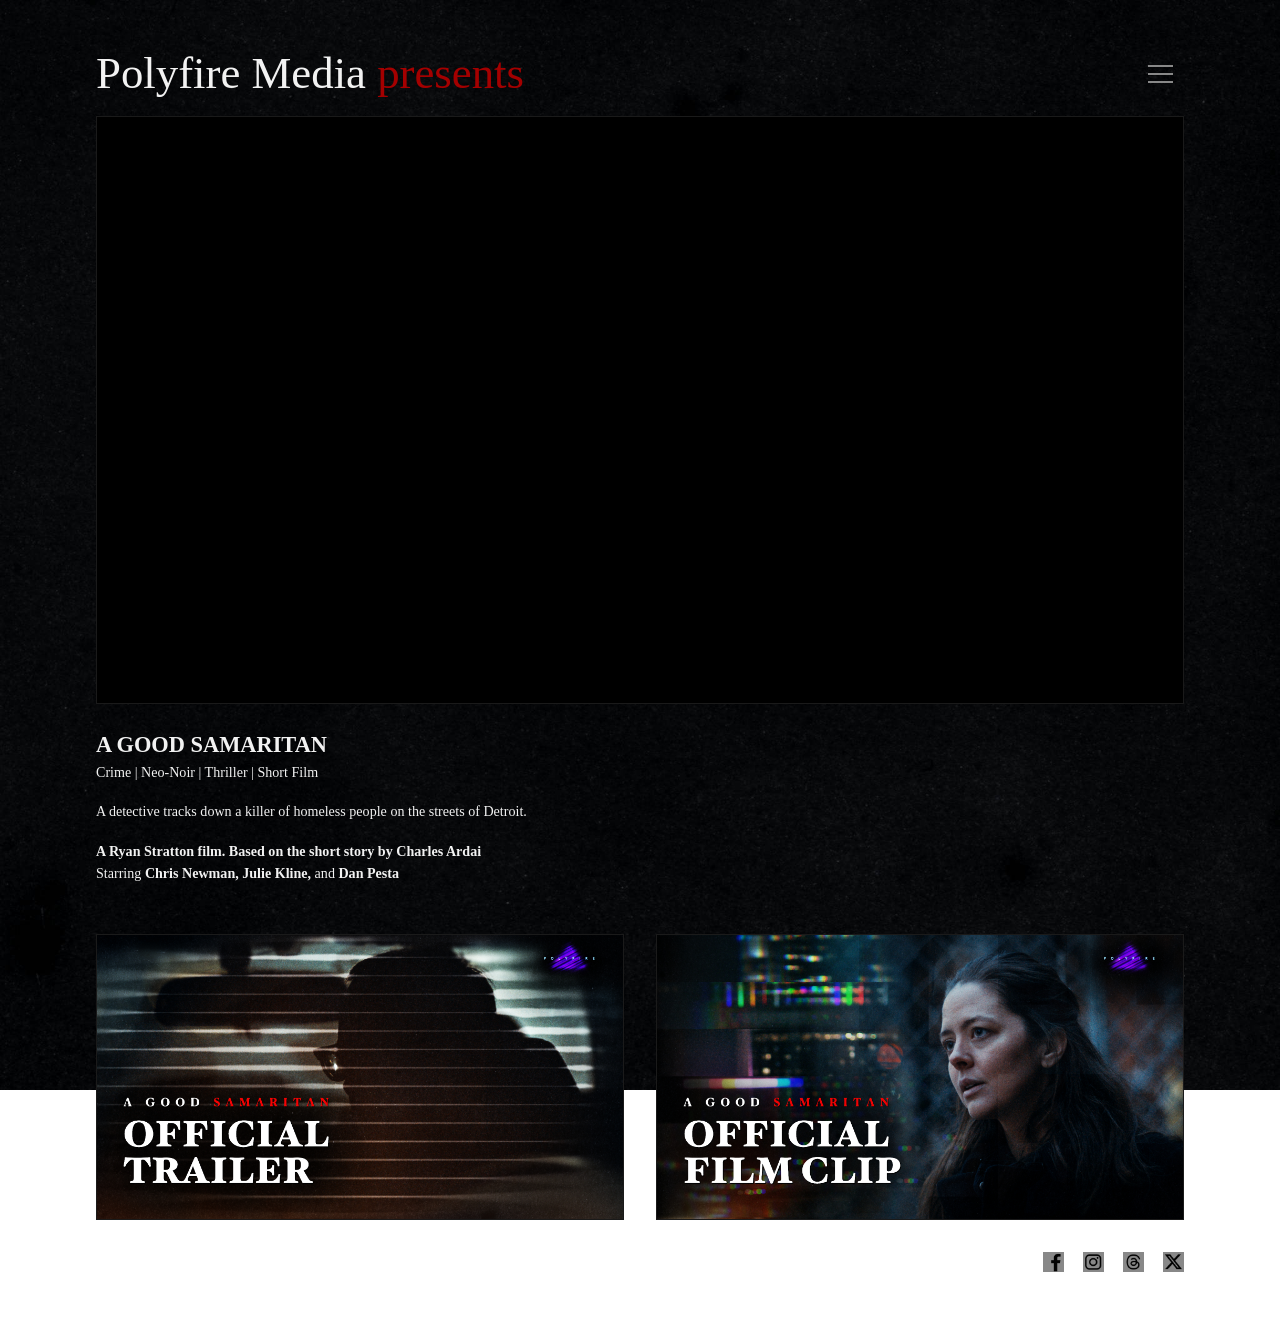
==== trial/index.html @ d56c9792 "credits" ====
<!doctype html>
<html lang="en">
<head>
	<meta charset="utf-8">
	<meta name="viewport" content="width=device-width, initial-scale=1">

	<title>A GOOD SAMARITAN | Short Film</title>
	<meta name="description" content="Official website for A GOOD SAMARITAN, a contemporary film noir short directed by Ryan Stratton.">
	<meta name="robots" content="index,follow">
	<meta name="author" content="Polyfire Media">
	<meta name="theme-color" content="#000000">

	<link rel="canonical" href="https://agoodsamaritanmovie.com/">
	<link rel="stylesheet" href="css/site.css">
	<link rel="icon" href="favicon.ico">

	<!-- Open Graph -->
	<meta property="og:type" content="website">
	<meta property="og:title" content="A GOOD SAMARITAN">
	<meta property="og:description" content="Official website for A GOOD SAMARITAN, a contemporary film noir short directed by Ryan Stratton.">
	<meta property="og:url" content="https://agoodsamaritanmovie.com/">
	<meta property="og:image" content="https://agoodsamaritanmovie.com/img/og.jpg">
	<meta property="og:site_name" content="A GOOD SAMARITAN">

	<!-- X / Twitter -->
	<meta name="twitter:card" content="summary_large_image">
	<meta name="twitter:title" content="A GOOD SAMARITAN">
	<meta name="twitter:description" content="Official website for A GOOD SAMARITAN, a contemporary film noir short directed by Ryan Stratton.">
	<meta name="twitter:image" content="https://agoodsamaritanmovie.com/img/og.jpg">
	<meta name="twitter:site" content="@polyfiremedia">
	<meta name="twitter:creator" content="@polyfiremedia">
</head>

<body>
	<header class="site-header">
		<div class="site-title">
			<a class="site-title" href="#" aria-label="A Good Samaritan home"><span>Polyfire Media</span> <em>presents</em></a>
		</div>

		<button class="nav-toggle"
				type="button"
				aria-controls="site-nav"
				aria-expanded="false"
				aria-label="Open menu">
			<span></span>
			<span></span>
			<span></span>
		</button>

		<nav id="site-nav" class="site-nav" aria-label="Main navigation">
			<a href="#" id="credits-link">Credits</a>
			<a href="stills.html">Stills</a>
		</nav>
	</header>

	<main class="site-main">
	<section id="film" class="featured-video" aria-label="A Good Samaritan film">
		<div class="video-frame">
			<iframe src="https://player.vimeo.com/video/1210678460?badge=0&amp;autopause=0&amp;player_id=0&amp;app_id=58479" frameborder="0" allow="autoplay; fullscreen; picture-in-picture; clipboard-write; encrypted-media; web-share" referrerpolicy="strict-origin-when-cross-origin" style="position:absolute;top:0;left:0;width:100%;height:100%;" title="A Good Samaritan"></iframe>
		</div>
	</section>
	<section class="film-intro" aria-label="film-title">
		<h1 id="film-title">
			A GOOD SAMARITAN 
		</h1>
		<p class="genre">
			Crime | Neo-Noir | Thriller | Short Film
		</p>
		<p>
			A detective tracks down a killer of homeless people on the streets of Detroit. 
		</p>
		<p>
			<strong>A Ryan Stratton film. Based on the short story by Charles Ardai</strong><br>
			Starring <strong>Chris Newman, Julie Kline,</strong> and <strong>Dan Pesta</strong> 
		</p>
	</section>
	<section class="media-grid" aria-label="Trailer and film clip">
		<article id="trailer" class="media-card">
			<a href="https://player.vimeo.com/video/1210309892" class="video-link" aria-label="Play official trailer"> 
			<div class="media-frame">
				<img src="img/trailer.jpg" alt="Official trailer for A GOOD SAMARITAN"> 
			</div>
			</a> 
		</article>
		<article id="clip" class="media-card">
			<a href="https://player.vimeo.com/video/1212208625" class="video-link" aria-label="Play film clip"> 
			<div class="media-frame">
				<img src="img/clip.jpg" alt="Official trailer for A GOOD SAMARITAN"> 
			</div>
			</a> 
		</article>
	</section>
	<div class="social-links" aria-label="Social media">
		<a href="https://www.facebook.com/profile.php?id=100090668301949" class="social" target="_blank" rel="noopener noreferrer"> <img src="img/fb.jpg" alt="Facebook" class="icon normal"> <img src="img/fb-red.jpg" alt="" class="icon hover"> </a> <a href="https://www.instagram.com/polyfiremedia/" class="social" target="_blank" rel="noopener noreferrer"> <img src="img/ig.jpg" alt="Facebook" class="icon normal"> <img src="img/ig-red.jpg" alt="" class="icon hover"> </a> <a href="https://www.threads.com/@polyfiremedia/" class="social" target="_blank" rel="noopener noreferrer"> <img src="img/threads.jpg" alt="Facebook" class="icon normal"> <img src="img/threads-red.jpg" alt="" class="icon hover"> </a> <a href="https://x.com/polyfiremedia" class="social" target="_blank" rel="noopener noreferrer"> <img src="img/x.jpg" alt="Facebook" class="icon normal"> <img src="img/x-red.jpg" alt="" class="icon hover"> </a> 
	</div>
	</main>	

	<!-- =========================================================
     CREDITS MODAL
========================================================= -->
	<div id="creditsModal" class="modal" aria-hidden="true">
		<div class="modal-content" role="dialog" aria-modal="true" aria-labelledby="credits-title">
			<button class="modal-close" type="button" aria-label="Close credits">CLOSE</button>

			<div class="credits-scroll">
				<h2 id="credits-title" class="credits-title">
					A GOOD <span>SAMARITAN</span>
				</h2>

				<p class="credits-subtitle"></p>

				<div class="credit-list">
					<div class="credit-role">Based on the short story by</div>
					<div class="credit-name">CHARLES ARDAI</div>

					<div class="credit-role">Written &amp; Directed by</div>
					<div class="credit-name">Ryan Stratton</div>

					<div class="credit-role">Produced by</div>
					<div class="credit-name">KAELYN WITHEROW</div>

					<div class="credit-role">Executive Producers</div>
					<div class="credit-name">CHRIS NEWMAN<br>THOMAS ZELLEN</div>

					<div class="credit-role">Cinematography by</div>
					<div class="credit-name">Lon Stratton</div>
					
					<div class="credit-role">Production Design by</div>
					<div class="credit-name">Steve Bow</div>
					
					<div class="credit-role">Costumes Designed by</div>
					<div class="credit-name">RENEÉ MOISIDES</div>
					
					<div class="credit-role">Visual Effects by</div>
					<div class="credit-name">ANDY BISAHA</div>
					
					<div class="credit-role">Music by</div>
					<div class="credit-name">Ryan Stratton</div>
				</div>

				<h3 class="credit-section">Cast</h3>

				<div class="credit-list">
					<div class="credit-role">Detective</div>
					<div class="credit-name">CHRIS NEWMAN</div>

					<div class="credit-role">Partner</div>
					<div class="credit-name">JULIE KLINE</div>

					<div class="credit-role">Arthur</div>
					<div class="credit-name">DAN PESTA</div>
					
					<div class="credit-role">Harold Sladek</div>
					<div class="credit-name">CHRIS STARKEY</div>
					
					<div class="credit-role">Angela Nichols</div>
					<div class="credit-name">TA’NASHIA PERRY</div>
					
					<div class="credit-role">Angela’s Sister</div>
					<div class="credit-name">ARIKKA WRIGHT</div>
					
					<div class="credit-role">Michael Casey</div>
					<div class="credit-name">ANTOINE JACKSON</div>
					
					<div class="credit-role">Homeless People</div>
					<div class="credit-name">JOE VICTOR<br>ERIC HILL<br>STEVE BOW</div>
					
					<div class="credit-role">News Anchor</div>
					<div class="credit-name">ERICA FRANCIS</div>
				</div>	
					
				<h3 class="credit-section">Crew</h3>
					
				<div class="credit-list">
					<div class="credit-role">Unit Production Manager</div>
					<div class="credit-name">KAELYN WITHEROW</div>
					
					<div class="credit-role">First Assistant Director</div>
					<div class="credit-name">JORDAN CHAMPINE</div>
					
					<div class="credit-role">Second Assistant Director</div>
					<div class="credit-name">TONY BOYL</div>
				</div>	
					
				<div class="credit-list">
					<div class="credit-role">Camera Operator</div>
					<div class="credit-name">MICHAEL HERRST</div>
					
					<div class="credit-role">First Assistant Camera</div>
					<div class="credit-name">KYLE ADCOCK</div>
					
					<div class="credit-role">Second Assistant Camera</div>
					<div class="credit-name">KYLE STRATTON</div>
					
					<div class="credit-role">Digital Imaging Technician</div>
					<div class="credit-name">NIGEL ROBBINS</div>
					
					<div class="credit-role">Gaffer</div>
					<div class="credit-name">JAKE GOTTMAN</div>
					
					<div class="credit-role">Key Grip</div>
					<div class="credit-name">CALEB RICHARDSON</div>
					
					<div class="credit-role">Swing</div>
					<div class="credit-name">DOMINIC TODERO<br>THEODORE ANDERSON<br>ALEX GASPARETTO</div>
				</div>
				
				<div class="credit-list">
					<div class="credit-role">Key Hair/Make-Up Artist</div>
					<div class="credit-name">LIDIA KOSENKO</div>
					
					<div class="credit-role">Production Coordinator</div>
					<div class="credit-name">DIANE STRATTON</div>
					
					<div class="credit-role">Script Supervisor</div>
					<div class="credit-name">JAX MARTIN</div>
					
					<div class="credit-role">Location Manager</div>
					<div class="credit-name">TOM MOISIDES</div>
					
					<div class="credit-role">Production Sound Mixer</div>
					<div class="credit-name">JAMIE SCARPUZZA</div>
					
					<div class="credit-role">Production Assistants</div>
					<div class="credit-name">JOE VICTOR<br>ERIC HILL<br>JACK ANDERSON</div>
				</div>
				
				<div class="credit-list">
					<div class="credit-role">Production Supplies</div>
					<div class="credit-name">STEVE BOW PRODUCTIONS</div>
					
					<div class="credit-role">Camera Equipment</div>
					<div class="credit-name">STRATTON CAMERA</div>
					
					<div class="credit-role">Grip & Electrical Equipment</div>
					<div class="credit-name">COURTESY FLAG GRIP & ELECTRIC</div>
				</div>
				
				<div class="credit-list">
					<div class="credit-role">Special Thanks</div>
					<div class="credit-name">JUSTIN WARD<br>
								CAITLIN BURT<br>
								CHRISTOS MOISIDES<br>
								JULIE MOYER<br>
								EVAN HOUDEK<br>
								ANGIE YALDOO<br>
								DILLON “DK” KELLEY<br>
								JESSE HARRINGTON<br>
								MICHAEL AMMAN<br>
								KIMBERLY LEITZ<br>
								MADDY WERNER<br>
								TAWNEY SAYRE<br>
								KRISZ DROUILLARD<br>
								MICHAEL B. CHAIT<br>
								JACKSON SMITH<br>
								AMY SMALL<br>
								MURPHY<br>
								BOURBON<br>RONA
					</div>
				</div>
			</div>
		</div>
	</div>
	<!-- End Credits Modal -->
	
	<div id="videoModal" class="modal" aria-hidden="true">
    <div class="modal-content video-modal-content">
        <button class="modal-close video-close"
                type="button"
                aria-label="Close video">CLOSE</button>

        <div class="video-frame">
            <iframe
                id="videoFrame"
                src=""
                allow="autoplay; fullscreen; picture-in-picture"
                allowfullscreen>
            </iframe>
        </div>
    </div>
</div>

<script src="js/scripts.js"></script>
</body>
</html>
---- trial/css/site.css ----
:root {
	--bg: #050505;
	--text: #f2f2f2;
	--muted: #b7b7b7;
	--red: #a40000;
	--panel: #0d0d0d;
	--line: rgba(255,255,255,.10);
}

* {
	box-sizing: border-box;
}

html {
	scroll-behavior: smooth;
}

body {
	margin: 0;
	min-width: 320px;
	background:
		url("../img/background.jpg") center center / cover no-repeat fixed;
	color: var(--text);
	font-family: Georgia, "Times New Roman", serif;
}

body.modal-open {
	overflow: hidden;
}

img,
iframe {
	display: block;
	max-width: 100%;
}

a {
	color: inherit;
}

.site-header {
	position: relative;
	width: min(85%, 2500px);
	margin: 0 auto;
	padding: clamp(1.75rem, 4vw, 3.5rem) 0 1.25rem;
	display: flex;
	align-items: center;
	justify-content: space-between;
	z-index: 100;
}

.site-title {
	text-decoration: none;
	font-size: clamp(1.65rem, 3.8vw, 2.8rem);
	line-height: 1;
	white-space: nowrap;
}

.site-title span {
	font-weight: 400;
}

.site-title em {
	color: var(--red);
	font-style: normal;
	font-weight: 400;
}

.nav-toggle {
	width: 44px;
	height: 44px;
	display: grid;
	align-content: center;
	gap: 6px;
	padding: 8px;
	background: transparent;
	border: 0;
	cursor: pointer;
}

.nav-toggle span {
	display: block;
	width: 25px;
	height: 2px;
	background: #888;
	transition: transform .2s ease, opacity .2s ease, background .2s ease;
}

.nav-toggle:hover span,
.nav-toggle:focus-visible span {
	background: #B20000;
}

.nav-toggle[aria-expanded="true"] span:nth-child(1) {
	transform: translateY(8px) rotate(45deg);
}

.nav-toggle[aria-expanded="true"] span:nth-child(2) {
	opacity: 0;
}

.nav-toggle[aria-expanded="true"] span:nth-child(3) {
	transform: translateY(-8px) rotate(-45deg);
}

.site-nav {
	position: absolute;
	top: calc(100% - .5rem);
	right: 0;
	min-width: 11rem;
	padding: .65rem 0;
	background: rgba(8,8,8,.96);
	border: 1px solid var(--line);
	box-shadow: 0 16px 40px rgba(0,0,0,.55);
	opacity: 0;
	visibility: hidden;
	transform: translateY(-.5rem);
	transition: opacity .2s ease, transform .2s ease, visibility .2s ease;
}

.site-nav.open {
	opacity: 1;
	visibility: visible;
	transform: translateY(0);
}

.site-nav a {
	display: block;
	padding: .75rem 1.25rem;
	text-decoration: none;
	text-transform: uppercase;
	letter-spacing: .14em;
	font-family: Arial, Helvetica, sans-serif;
	font-size: .75rem;
	color: #bdbdbd;
}

.site-nav a:hover,
.site-nav a:focus-visible {
	color: #B20000;
	background: rgba(255,255,255,.04);
}

.site-nav a[aria-current="page"] {
    color: #B20000;
    background: rgba(255,255,255,.04);
    cursor: default;
}

.site-nav a[aria-current="page"]:hover,
.site-nav a[aria-current="page"]:focus-visible {
    color: #B20000;
    background: rgba(255,255,255,.04);
}

.site-main {
	width: min(85%, 2500px);
	margin: 0 auto;
	padding-bottom: 3rem;
}

.gallery-main {
    width: min(95%, 2500px);
}

.video-frame,
.media-frame {
	position: relative;
	overflow: hidden;
	background: #000;
	aspect-ratio: 1.85 / 1;
}

.video-frame img,
.video-frame iframe,
.media-frame img,
.media-frame iframe {
	width: 100%;
	height: 100%;
	object-fit: cover;
	border: 1px solid var(--line);
}

.film-intro {
    max-width: 1000px;
    padding: 1.75rem 0 2rem;
}

.film-intro h1 {
    margin: 0 0 .25rem;
    font-size: clamp(.95rem, 2vw, 1.4rem);
    font-weight: 600;
    letter-spacing: 0;
}

.genre {
    margin: 0 0 1rem;
    font-size: .88rem;
}

.film-intro p {
    font-size: clamp(.82rem, 1.1vw, .96rem);
    line-height: 1.55;
    margin: 0 0 1.1rem;
}

.media-grid {
	display: grid;
	grid-template-columns: repeat(2, minmax(0, 1fr));
	gap: clamp(1rem, 3vw, 2rem);
}

.media-single {
    display: flex;
    justify-content: left;
}

.media-single .media-card {
    width: 50%;
    max-width: 1200px;
}

/*--------------------------------------------------------------
    Images
--------------------------------------------------------------*/

.gallery-section {
    margin: 0 0 4rem 2rem;
}

.gallery-section h2 {
    margin: 0 0 1rem 2.5rem;
    font-size: 1.5rem;
    font-weight: 300;
}

.gallery-stills {
    display: flex;
    flex-wrap: wrap;
    justify-content: flex-start;
    gap: .75rem;
}

.gallery-stills img {
    width: clamp(220px, 22vw, 340px);
    height: auto;
}

.gallery-bts {
    display: flex;
    flex-wrap: wrap;
    justify-content: flex-start;
    gap: 1.5rem;
}

.gallery-bts img {
    height: clamp(170px,22vw,260px);
    width: auto;
}

.gallery-item {
    margin: 0;
}

.gallery-item img {
    display: block;
    border: 1px solid var(--line);
    transition:
        transform .25s ease,
        border-color .25s ease;
}

.gallery-item a:hover img,
.gallery-item a:focus-visible img {
    transform:scale(1.02);
    border-color:rgba(255,255,255,.35);
}

.gallery-item figcaption{
    display:none;
}

/*--------------------------------------------------------------
    Social Links
--------------------------------------------------------------*/
.social-links {
    display: flex;
    justify-content: flex-end;
    gap: 1.2rem;
    padding-top: 2rem;
}

.social {
    position: relative;
    display: block;
    width: 1.3rem;
    aspect-ratio: 1;
    transition: transform .95s ease;
}

.social:hover,
.social:focus-visible {
    transform: scale(1.18);
}

.social .icon {
    position: absolute;
    inset: 0;
    width: 100%;
    height: 100%;
    object-fit: contain;
    transition: opacity .55s ease;
}

.social .hover {
    opacity: 0;
}

.social:hover .normal,
.social:focus-visible .normal {
    opacity: 0;
}

.social:hover .hover,
.social:focus-visible .hover {
    opacity: 1;
}

/*--------------------------------------------------------------
    Credits Modal
--------------------------------------------------------------*/
.modal {
	position: fixed;
	inset: 0;
	display: grid;
	place-items: center;
	padding: 1rem;
	background: rgba(0,0,0,.78);
	opacity: 0;
	visibility: hidden;
	transition: opacity .25s ease, visibility .25s ease;
	z-index: 1000;
}

.modal.open {
	opacity: 1;
	visibility: visible;
}

.modal-content {
	position: relative;
	width: min(92vw, 760px);
	max-height: 88vh;
	overflow: hidden;
	background: var(--panel);
	border: 1px solid var(--line);
	box-shadow: 0 20px 60px rgba(0,0,0,.65);
}

.video-modal-content {
    width: min(95vw, 1400px);
    background: #000;
    padding: 0;
}

.modal-close {
	position: absolute;
	top: 1.25rem;
	right: 1.5rem;
	z-index: 10;
	padding: 0;
	background: none;
	border: 0;
	color: #999;
	font: inherit;
	font-family: Arial, Helvetica, sans-serif;
	font-size: .72rem;
	letter-spacing: .22em;
	cursor: pointer;
}

.modal-close:hover,
.modal-close:focus-visible {
	color: #fff;
}

/*--------------------------------------------------------------
    Image Lightbox
--------------------------------------------------------------*/
.image-modal-content {
    display: flex;
    flex-direction: column;
    align-items: center;
    width: auto;
    max-width: 95vw;
    max-height: 95vh;
    background: transparent;
    border: 0;
    box-shadow: none;
}

.image-close {
    position: absolute;
    top: .75rem;
    right: .75rem;
    z-index: 100;
    width: 2.5rem;
    height: 2.5rem;
    display: flex;
    align-items: center;
    justify-content: center;
    padding: 0;
    border: 0;
    border-radius: 50%;
    background: rgba(0,0,0,.55);
    color: #fff;
    cursor: pointer;
    transition: background .2s, transform .2s;
}

.image-close svg {
    width: 22px;
    height: 22px;
}

.image-close:hover,
.image-close:focus-visible {
    background: rgba(178,0,0,.9);
    transform: scale(1.08);
}

#lightboxImage{
    display:block;
    max-width:95vw;
    max-height:82vh;
    width:auto;
    height:auto;
	object-fit: contain;
    margin:auto;
}

#lightboxCaption{
    margin-top:1rem;
    color:var(--muted);
    font-size:.9rem;
    line-height:1.5;
}

.lightbox-nav {
    position: absolute;
    top: 50%;
    transform: translateY(-50%);

    width: 3rem;
    height: 3rem;

    display: flex;
    align-items: center;
    justify-content: center;

    border: 0;
    border-radius: 50%;

    background: rgba(0,0,0,.55);
    color: #fff;

    cursor: pointer;
    transition: background .2s, transform .2s;
}

.lightbox-nav svg {
    width: 26px;
    height: 26px;
}

.lightbox-nav:hover,
.lightbox-nav:focus-visible {
    background: rgba(178,0,0,.9);
}

.lightbox-nav.prev {
    left: .75rem;
}

.lightbox-nav.next {
    right: .75rem;
}

.credits-scroll {
	max-height: 88vh;
	overflow-y: auto;
	padding: 3rem 3rem 0 7rem;
}

.credits-title {
	margin: 0 0 .4rem;
	text-align: left;
	font-size: clamp(1.7rem, 4vw, 2.4rem);
	letter-spacing: .08em;
	font-weight: 400;
}

.credits-title span {
	color: var(--red);
}

.credits-subtitle {
	margin: 0 0 3rem;
	text-align: center;
	color: #aaa;
	font-size: .85rem;
	letter-spacing: .18em;
	text-transform: uppercase;
}

.credit-list {
	display: grid;
	grid-template-columns: minmax(180px, 260px) 1fr;
	column-gap: 2rem;
	row-gap: 1rem;
	align-items: baseline;
	margin-bottom: 2rem;
}

.credit-role {
	color: #9d9d9d;
	letter-spacing: .12em;
	font-size: .82rem;
}

.credit-name {
	color: #f2f2f2;
	font-size: 1rem;
	text-transform: uppercase;
	line-height: 1.5;
}

.credit-section {
	margin: 3rem 0 1.25rem;
	text-align: center;
	text-transform: uppercase;
	letter-spacing: .18em;
	color: #aaa;
	font-size: 1rem;
}

@media (max-width: 600px) {
	.site-header,
	.site-main {
		width: min(92%, 1100px);
	}
	
	.site-title {
        white-space: nowrap;
    }
    
    .gallery-section {
		margin: 0 0 4rem 0;
	}
    
    .gallery-stills, .gallery-bts {
		justify-content: center;
	}

	.gallery-stills img {
    	width: min(92vw, 520px);
	}

    .gallery-bts {
        justify-content: space-between;
        gap: .75rem;
    }

    .gallery-bts .gallery-item.portrait {
    	flex: 0 0 calc(50% - .375rem);
	}

	.gallery-bts .gallery-item.landscape {
    	flex: 0 0 100%;
	}

	.gallery-bts .gallery-item img {
	    width: 100%;
	    height: auto;
	}
    
	.media-grid {
		grid-template-columns: 1fr;
	}

	.credit-list {
		grid-template-columns: 1fr;
		row-gap: .35rem;
	}

	.credit-name {
		margin-bottom: .75rem;
	}

	.credits-scroll {
		padding: 4rem 1.5rem 2rem;
	}
}

@media (max-width: 400px) {

	.site-nav {
		top: 4.5rem;
	}

}
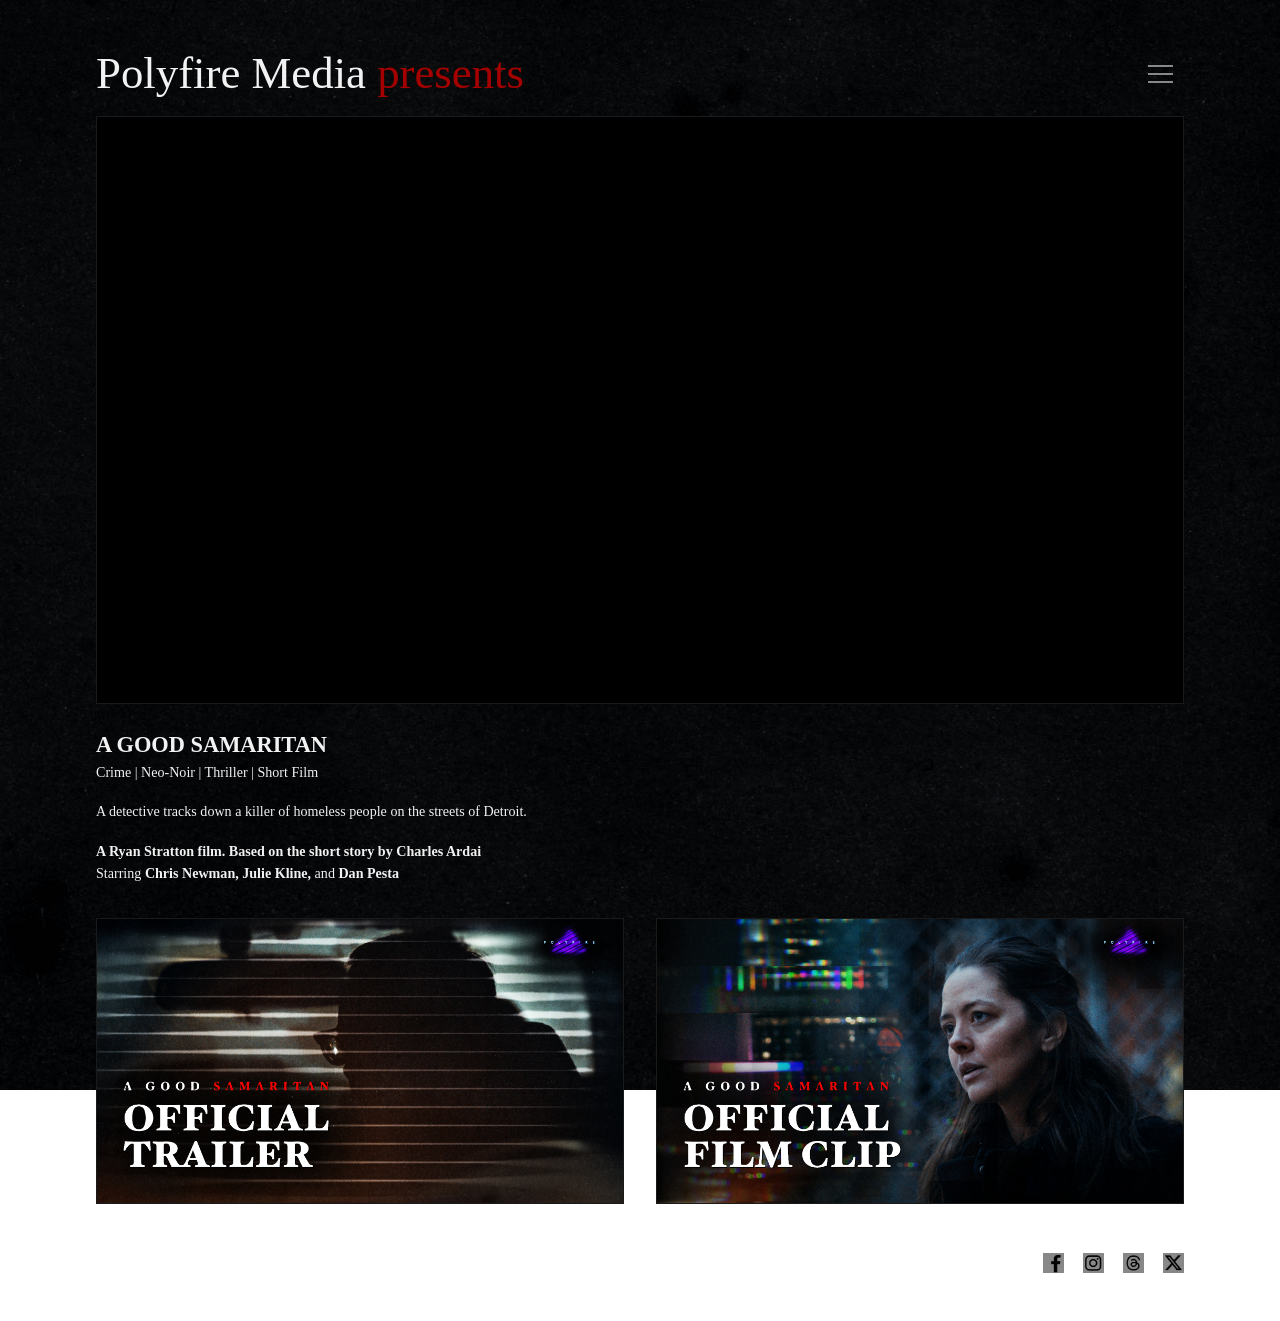
==== commit 9ab60bde: "design" ====
--- a/trial/index.html
+++ b/trial/index.html
@@ -90,12 +90,13 @@
 			</a> 
 		</article>
 	</section>
-	<div class="social-links" aria-label="Social media">
+	<hr>
+	<nav class="social-links" aria-label="Social media">
 		<a href="https://www.facebook.com/profile.php?id=100090668301949" class="social" target="_blank" rel="noopener noreferrer"> <img src="img/fb.jpg" alt="Facebook" class="icon normal"> <img src="img/fb-red.jpg" alt="" class="icon hover"> </a> <a href="https://www.instagram.com/polyfiremedia/" class="social" target="_blank" rel="noopener noreferrer"> <img src="img/ig.jpg" alt="Facebook" class="icon normal"> <img src="img/ig-red.jpg" alt="" class="icon hover"> </a> <a href="https://www.threads.com/@polyfiremedia/" class="social" target="_blank" rel="noopener noreferrer"> <img src="img/threads.jpg" alt="Facebook" class="icon normal"> <img src="img/threads-red.jpg" alt="" class="icon hover"> </a> <a href="https://x.com/polyfiremedia" class="social" target="_blank" rel="noopener noreferrer"> <img src="img/x.jpg" alt="Facebook" class="icon normal"> <img src="img/x-red.jpg" alt="" class="icon hover"> </a> 
-	</div>
+	</nav>
 	</main>	
 
-	<!-- =========================================================
+<!-- =========================================================
      CREDITS MODAL
 ========================================================= -->
 	<div id="creditsModal" class="modal" aria-hidden="true">
--- a/trial/css/site.css
+++ b/trial/css/site.css
@@ -38,6 +38,13 @@
 	color: inherit;
 }
 
+hr {
+    border: 0;
+    height: 1px;
+    margin: 0;
+    background: var(--line);
+}
+	
 .site-header {
 	position: relative;
 	width: min(85%, 2500px);
@@ -159,10 +166,6 @@
 	padding-bottom: 3rem;
 }
 
-.gallery-main {
-    width: min(95%, 2500px);
-}
-
 .video-frame,
 .media-frame {
 	position: relative;
@@ -183,7 +186,7 @@
 
 .film-intro {
     max-width: 1000px;
-    padding: 1.75rem 0 2rem;
+    padding: 1.75rem 0 1rem;
 }
 
 .film-intro h1 {
@@ -208,6 +211,7 @@
 	display: grid;
 	grid-template-columns: repeat(2, minmax(0, 1fr));
 	gap: clamp(1rem, 3vw, 2rem);
+	margin-bottom: 1rem;
 }
 
 .media-single {
@@ -225,13 +229,7 @@
 --------------------------------------------------------------*/
 
 .gallery-section {
-    margin: 0 0 4rem 2rem;
-}
-
-.gallery-section h2 {
-    margin: 0 0 1rem 2.5rem;
-    font-size: 1.5rem;
-    font-weight: 300;
+    margin: 0 0 4rem;
 }
 
 .gallery-stills {
@@ -242,7 +240,19 @@
 }
 
 .gallery-stills img {
-    width: clamp(220px, 22vw, 340px);
+    width: clamp(220px, 19vw, 340px);
+    height: auto;
+}
+
+.gallery-stills-v1 {
+    display: flex;
+    flex-wrap: wrap;
+    justify-content: flex-start;
+    gap: .75rem;
+}
+
+.gallery-stills-v1 img {
+    width: clamp(250px, 26vw, 400px);
     height: auto;
 }
 
@@ -254,7 +264,7 @@
 }
 
 .gallery-bts img {
-    height: clamp(170px,22vw,260px);
+    height: clamp(100px,22vw,220px);
     width: auto;
 }
 
@@ -278,6 +288,12 @@
 
 .gallery-item figcaption{
     display:none;
+}
+
+.section-title {
+    margin: 0 0 1rem;
+    font-size: 1.5rem;
+    font-weight: 300;
 }
 
 /*--------------------------------------------------------------
@@ -489,13 +505,13 @@
 .credits-scroll {
 	max-height: 88vh;
 	overflow-y: auto;
-	padding: 3rem 3rem 0 7rem;
+	padding: 5rem 3rem 2rem 7rem;
 }
 
 .credits-title {
 	margin: 0 0 .4rem;
 	text-align: left;
-	font-size: clamp(1.7rem, 4vw, 2.4rem);
+	font-size: clamp(2rem, 5vw, 3rem);
 	letter-spacing: .08em;
 	font-weight: 400;
 }
@@ -537,11 +553,11 @@
 
 .credit-section {
 	margin: 3rem 0 1.25rem;
-	text-align: center;
+	text-align: left;
 	text-transform: uppercase;
 	letter-spacing: .18em;
-	color: #aaa;
-	font-size: 1rem;
+	color: #B20000;
+	font-size: 1.2rem;
 }
 
 @media (max-width: 600px) {
@@ -565,6 +581,14 @@
 	.gallery-stills img {
     	width: min(92vw, 520px);
 	}
+	
+	.gallery-stills-v1 {
+		justify-content: center;
+	}
+
+	.gallery-stills-v1 img {
+    	width: min(92vw, 520px);
+	}
 
     .gallery-bts {
         justify-content: space-between;
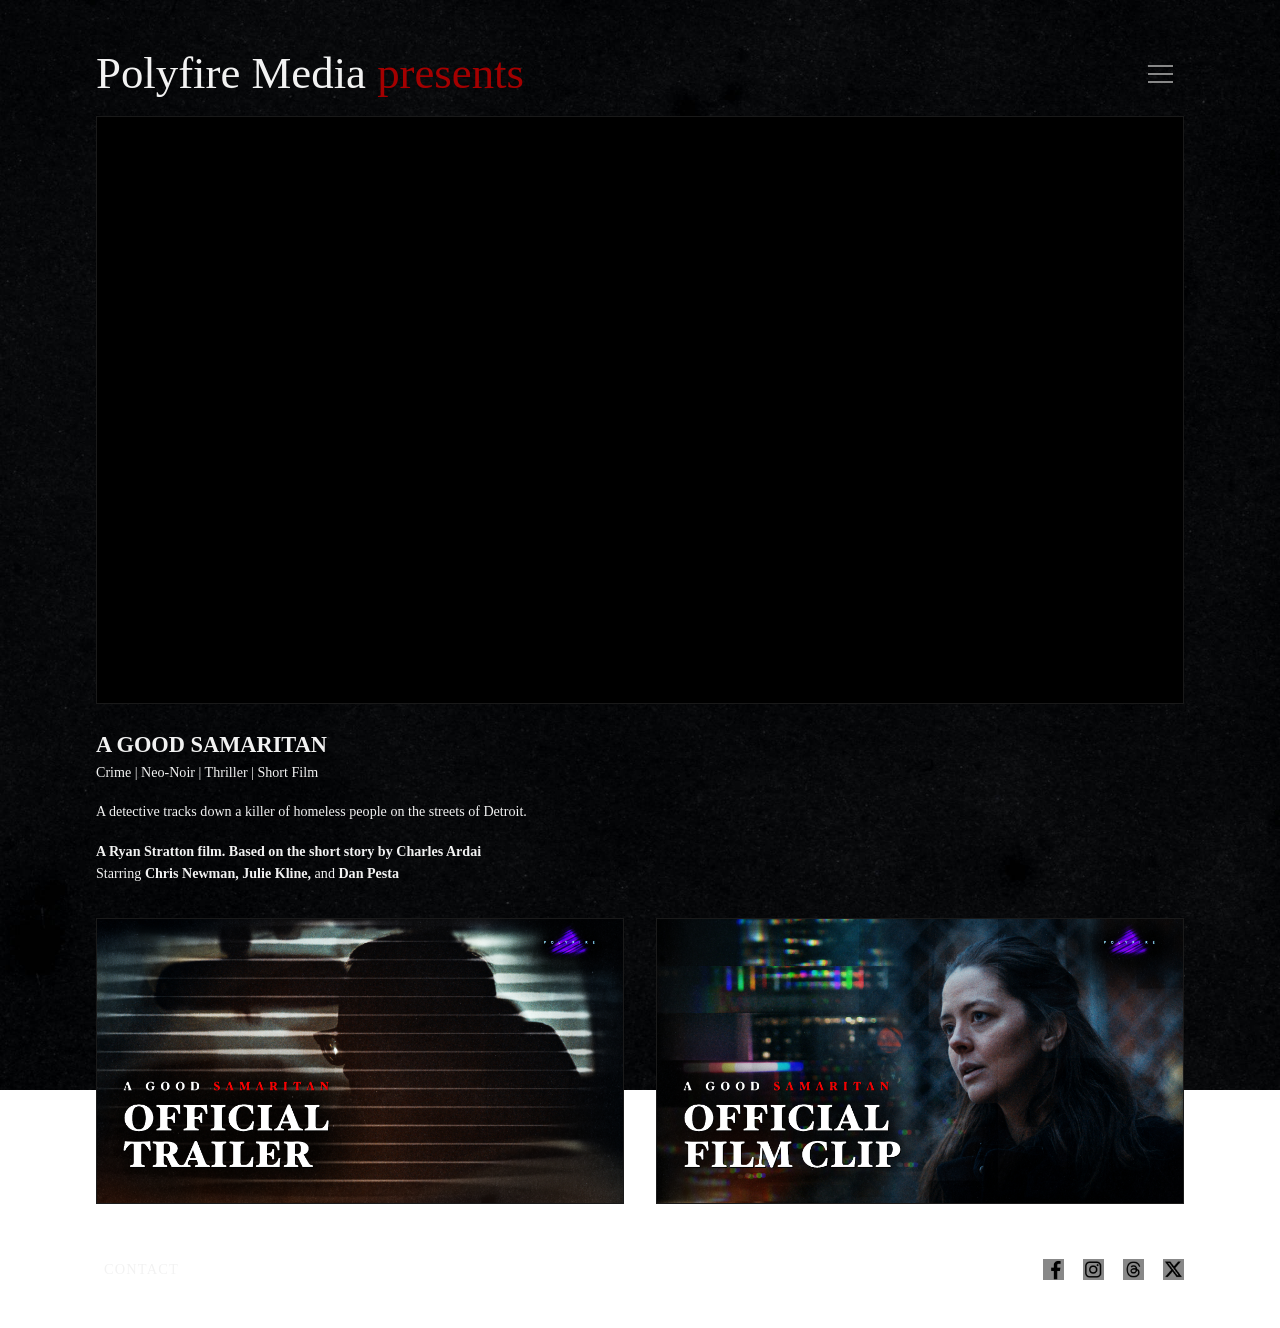
==== commit e18d778b: "add contact info" ====
--- a/trial/index.html
+++ b/trial/index.html
@@ -91,9 +91,13 @@
 		</article>
 	</section>
 	<hr>
-	<nav class="social-links" aria-label="Social media">
-		<a href="https://www.facebook.com/profile.php?id=100090668301949" class="social" target="_blank" rel="noopener noreferrer"> <img src="img/fb.jpg" alt="Facebook" class="icon normal"> <img src="img/fb-red.jpg" alt="" class="icon hover"> </a> <a href="https://www.instagram.com/polyfiremedia/" class="social" target="_blank" rel="noopener noreferrer"> <img src="img/ig.jpg" alt="Facebook" class="icon normal"> <img src="img/ig-red.jpg" alt="" class="icon hover"> </a> <a href="https://www.threads.com/@polyfiremedia/" class="social" target="_blank" rel="noopener noreferrer"> <img src="img/threads.jpg" alt="Facebook" class="icon normal"> <img src="img/threads-red.jpg" alt="" class="icon hover"> </a> <a href="https://x.com/polyfiremedia" class="social" target="_blank" rel="noopener noreferrer"> <img src="img/x.jpg" alt="Facebook" class="icon normal"> <img src="img/x-red.jpg" alt="" class="icon hover"> </a> 
-	</nav>
+
+	<footer class="site-footer">
+  	  <a href="mailto:ryanstrattonmusic@gmail.com" class="footer-contact">CONTACT</a>
+		<nav class="social-links" aria-label="Social media">
+			<a href="https://www.facebook.com/profile.php?id=100090668301949" class="social" target="_blank" rel="noopener noreferrer"> <img src="img/fb.jpg" alt="Facebook" class="icon normal"> <img src="img/fb-red.jpg" alt="" class="icon hover"> </a> <a href="https://www.instagram.com/polyfiremedia/" class="social" target="_blank" rel="noopener noreferrer"> <img src="img/ig.jpg" alt="Facebook" class="icon normal"> <img src="img/ig-red.jpg" alt="" class="icon hover"> </a> <a href="https://www.threads.com/@polyfiremedia/" class="social" target="_blank" rel="noopener noreferrer"> <img src="img/threads.jpg" alt="Facebook" class="icon normal"> <img src="img/threads-red.jpg" alt="" class="icon hover"> </a> <a href="https://x.com/polyfiremedia" class="social" target="_blank" rel="noopener noreferrer"> <img src="img/x.jpg" alt="Facebook" class="icon normal"> <img src="img/x-red.jpg" alt="" class="icon hover"> </a> 
+		</nav>
+	</footer>
 	</main>	
 
 <!-- =========================================================
--- a/trial/css/site.css
+++ b/trial/css/site.css
@@ -58,7 +58,7 @@
 
 .site-title {
 	text-decoration: none;
-	font-size: clamp(1.65rem, 3.8vw, 2.8rem);
+	font-size: clamp(1.85rem, 4vw, 2.8rem);
 	line-height: 1;
 	white-space: nowrap;
 }
@@ -211,7 +211,7 @@
 	display: grid;
 	grid-template-columns: repeat(2, minmax(0, 1fr));
 	gap: clamp(1rem, 3vw, 2rem);
-	margin-bottom: 1rem;
+	margin-bottom: 2.4rem;
 }
 
 .media-single {
@@ -292,10 +292,32 @@
 
 .section-title {
     margin: 0 0 1rem;
-    font-size: 1.5rem;
+    font-size: clamp(1.25rem, 2vw, 1.6rem);
     font-weight: 300;
 }
 
+/*--------------------------------------------------------------
+    Footer
+--------------------------------------------------------------*/
+.site-footer {
+    display: flex;
+    justify-content: space-between;
+    align-items: center;
+    gap: 1rem;
+    margin: 1rem 0 0 .5rem;
+}
+
+.footer-contact {
+    font-size: .9rem;
+    letter-spacing: .08em;
+    text-decoration: none;
+    color: var(--text);
+    font-weight: 300;
+}
+
+.footer-contact:hover {
+    color: #B20000;
+}
 /*--------------------------------------------------------------
     Social Links
 --------------------------------------------------------------*/
@@ -303,7 +325,6 @@
     display: flex;
     justify-content: flex-end;
     gap: 1.2rem;
-    padding-top: 2rem;
 }
 
 .social {
@@ -624,6 +645,12 @@
 	.credits-scroll {
 		padding: 4rem 1.5rem 2rem;
 	}
+	
+    .site-footer {
+        flex-direction: column;
+        gap: 1rem;
+    }
+}
 }
 
 @media (max-width: 400px) {
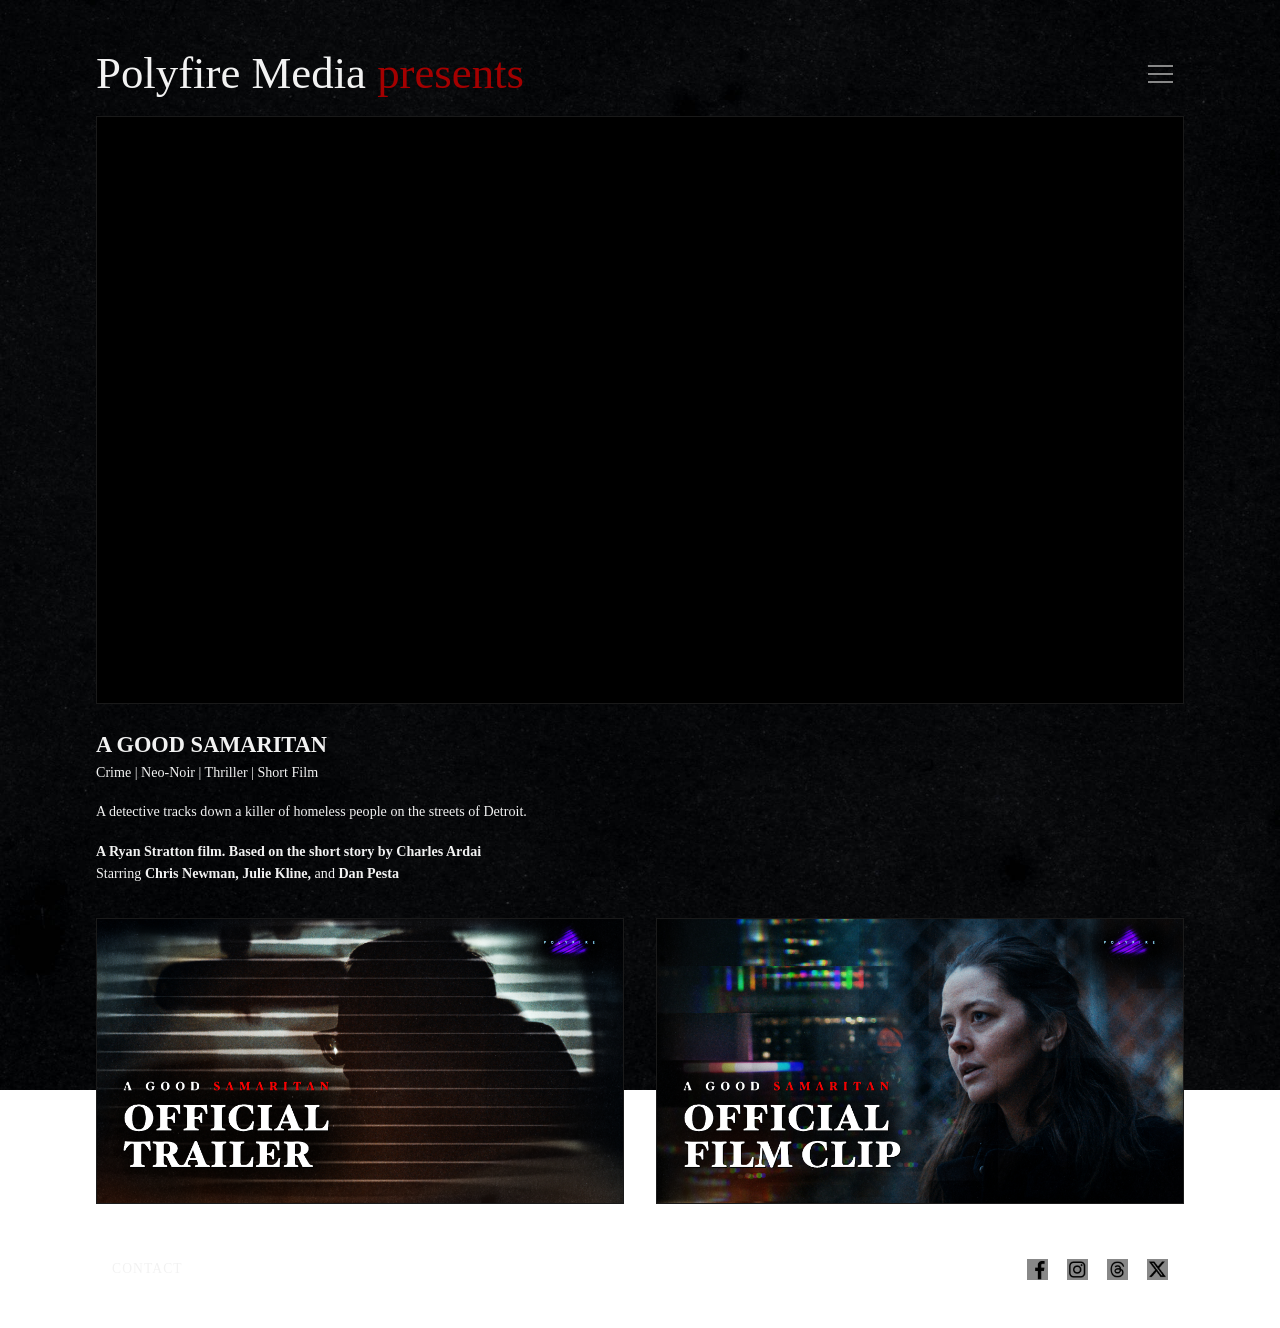
==== commit e1a568f8: "hide email link" ====
--- a/trial/index.html
+++ b/trial/index.html
@@ -93,7 +93,7 @@
 	<hr>
 
 	<footer class="site-footer">
-  	  <a href="mailto:ryanstrattonmusic@gmail.com" class="footer-contact">CONTACT</a>
+  	  <a href="#" id="footer-contact" class="footer-contact"></a>
 		<nav class="social-links" aria-label="Social media">
 			<a href="https://www.facebook.com/profile.php?id=100090668301949" class="social" target="_blank" rel="noopener noreferrer"> <img src="img/fb.jpg" alt="Facebook" class="icon normal"> <img src="img/fb-red.jpg" alt="" class="icon hover"> </a> <a href="https://www.instagram.com/polyfiremedia/" class="social" target="_blank" rel="noopener noreferrer"> <img src="img/ig.jpg" alt="Facebook" class="icon normal"> <img src="img/ig-red.jpg" alt="" class="icon hover"> </a> <a href="https://www.threads.com/@polyfiremedia/" class="social" target="_blank" rel="noopener noreferrer"> <img src="img/threads.jpg" alt="Facebook" class="icon normal"> <img src="img/threads-red.jpg" alt="" class="icon hover"> </a> <a href="https://x.com/polyfiremedia" class="social" target="_blank" rel="noopener noreferrer"> <img src="img/x.jpg" alt="Facebook" class="icon normal"> <img src="img/x-red.jpg" alt="" class="icon hover"> </a> 
 		</nav>
--- a/trial/css/site.css
+++ b/trial/css/site.css
@@ -304,11 +304,11 @@
     justify-content: space-between;
     align-items: center;
     gap: 1rem;
-    margin: 1rem 0 0 .5rem;
+    margin: 1rem 1rem 0 1rem;
 }
 
 .footer-contact {
-    font-size: .9rem;
+    font-size: .85rem;
     letter-spacing: .08em;
     text-decoration: none;
     color: var(--text);
@@ -318,9 +318,9 @@
 .footer-contact:hover {
     color: #B20000;
 }
-/*--------------------------------------------------------------
-    Social Links
---------------------------------------------------------------*/
+
+/*---  Social Links  ---*/
+
 .social-links {
     display: flex;
     justify-content: flex-end;
@@ -651,7 +651,6 @@
         gap: 1rem;
     }
 }
-}
 
 @media (max-width: 400px) {
 
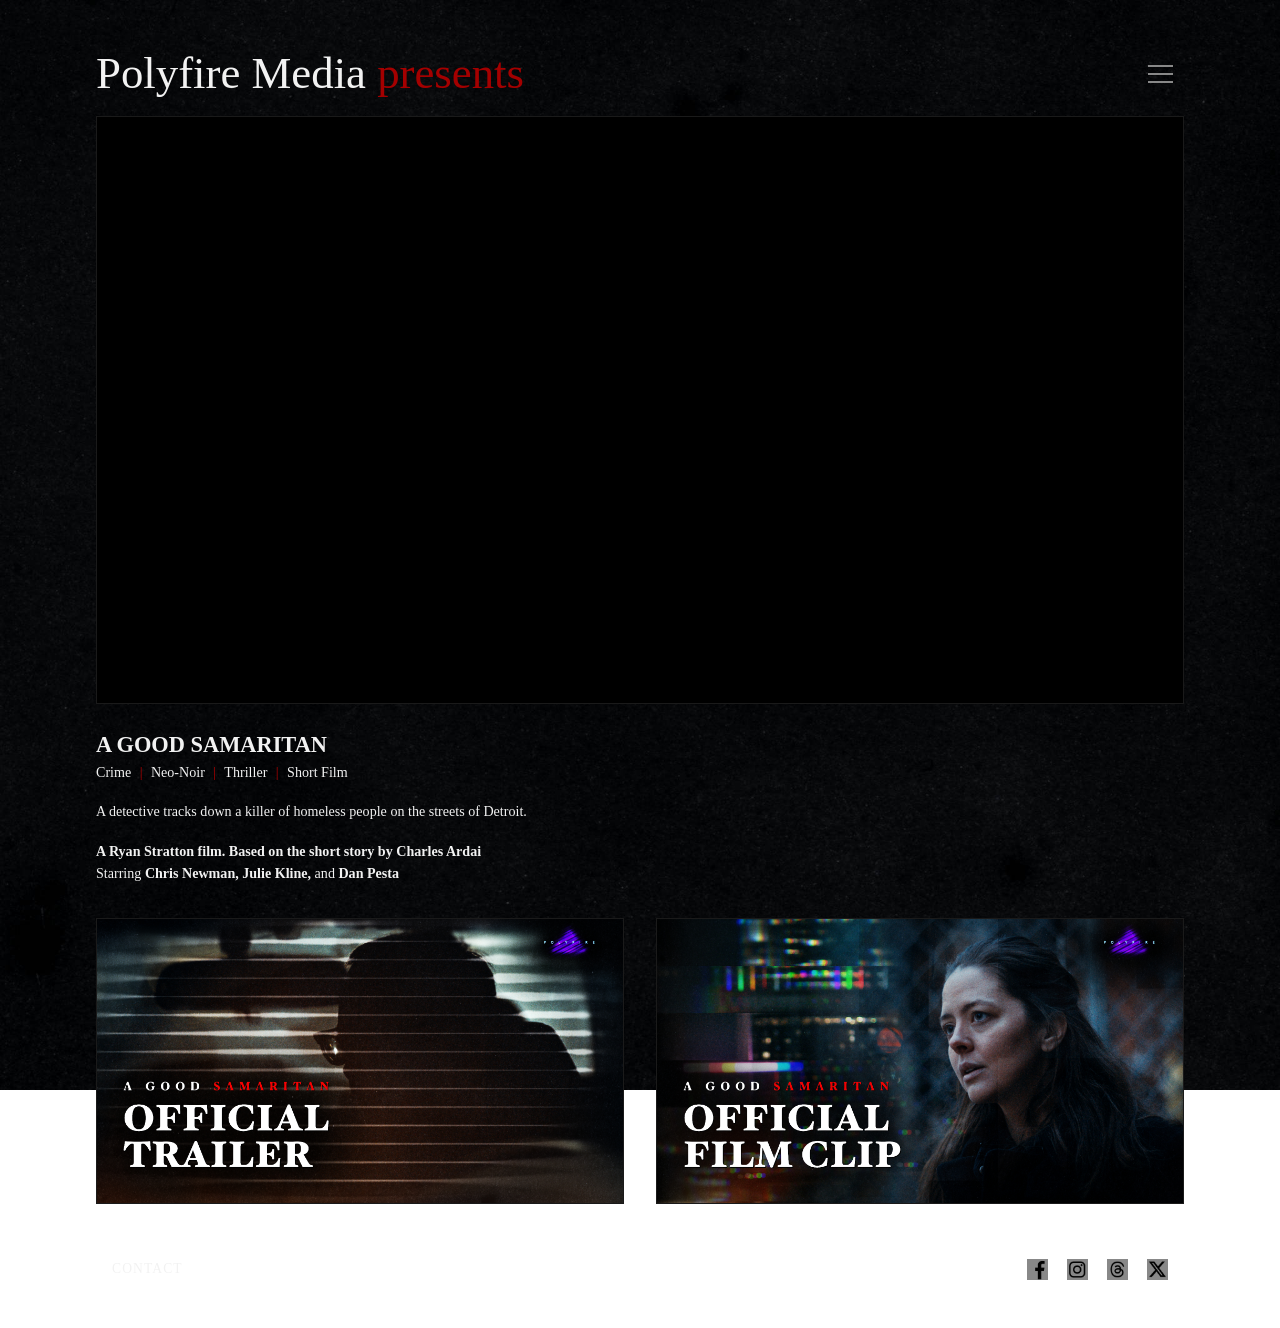
==== commit b7297bfd: "style tweaks" ====
--- a/trial/index.html
+++ b/trial/index.html
@@ -12,7 +12,11 @@
 
 	<link rel="canonical" href="https://agoodsamaritanmovie.com/">
 	<link rel="stylesheet" href="css/site.css">
-	<link rel="icon" href="favicon.ico">
+	<link rel="icon" href="/favicon.ico" sizes="any">
+	<link rel="icon" type="image/png" sizes="32x32" href="/favicon-32x32.png">
+	<link rel="icon" type="image/png" sizes="16x16" href="/favicon-16x16.png">
+	<link rel="apple-touch-icon" href="/apple-touch-icon.png">
+	<link rel="manifest" href="/site.webmanifest">
 
 	<!-- Open Graph -->
 	<meta property="og:type" content="website">
@@ -64,7 +68,7 @@
 			A GOOD SAMARITAN 
 		</h1>
 		<p class="genre">
-			Crime | Neo-Noir | Thriller | Short Film
+			Crime <span>|</span> Neo-Noir <span>|</span> Thriller <span>|</span> Short Film
 		</p>
 		<p>
 			A detective tracks down a killer of homeless people on the streets of Detroit. 
--- a/trial/css/site.css
+++ b/trial/css/site.css
@@ -199,6 +199,11 @@
 .genre {
     margin: 0 0 1rem;
     font-size: .88rem;
+}
+
+.genre span {
+    color: #B20000;
+    padding: 0 .35em;
 }
 
 .film-intro p {
@@ -474,6 +479,7 @@
     height:auto;
 	object-fit: contain;
     margin:auto;
+    border: 1px solid var(--line);
 }
 
 #lightboxCaption{
@@ -584,7 +590,7 @@
 @media (max-width: 600px) {
 	.site-header,
 	.site-main {
-		width: min(92%, 1100px);
+		width: 92%;
 	}
 	
 	.site-title {
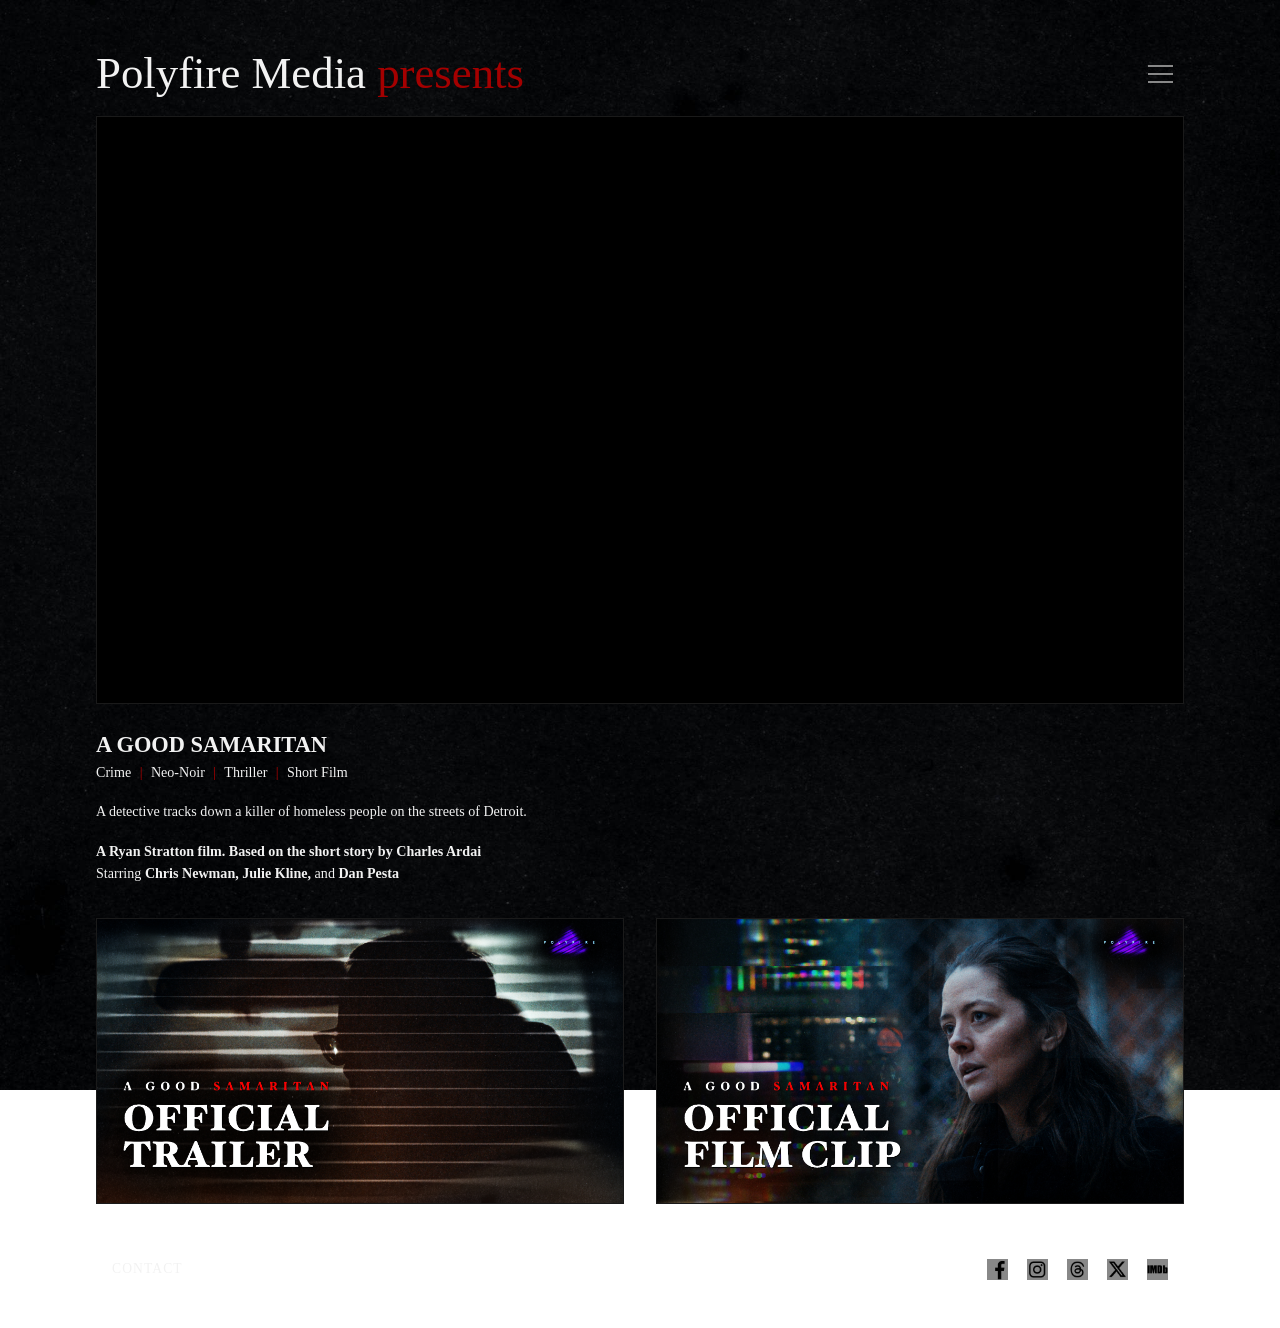
==== commit 83dd7993: "add IMDb link" ====
--- a/trial/index.html
+++ b/trial/index.html
@@ -99,7 +99,7 @@
 	<footer class="site-footer">
   	  <a href="#" id="footer-contact" class="footer-contact"></a>
 		<nav class="social-links" aria-label="Social media">
-			<a href="https://www.facebook.com/profile.php?id=100090668301949" class="social" target="_blank" rel="noopener noreferrer"> <img src="img/fb.jpg" alt="Facebook" class="icon normal"> <img src="img/fb-red.jpg" alt="" class="icon hover"> </a> <a href="https://www.instagram.com/polyfiremedia/" class="social" target="_blank" rel="noopener noreferrer"> <img src="img/ig.jpg" alt="Facebook" class="icon normal"> <img src="img/ig-red.jpg" alt="" class="icon hover"> </a> <a href="https://www.threads.com/@polyfiremedia/" class="social" target="_blank" rel="noopener noreferrer"> <img src="img/threads.jpg" alt="Facebook" class="icon normal"> <img src="img/threads-red.jpg" alt="" class="icon hover"> </a> <a href="https://x.com/polyfiremedia" class="social" target="_blank" rel="noopener noreferrer"> <img src="img/x.jpg" alt="Facebook" class="icon normal"> <img src="img/x-red.jpg" alt="" class="icon hover"> </a> 
+			<a href="https://www.facebook.com/profile.php?id=100090668301949" class="social" target="_blank" rel="noopener noreferrer"> <img src="img/fb.jpg" alt="Facebook" class="icon normal"> <img src="img/fb-red.jpg" alt="Facebook" class="icon hover"> </a> <a href="https://www.instagram.com/polyfiremedia/" class="social" target="_blank" rel="noopener noreferrer"> <img src="img/ig.jpg" alt="Instagram" class="icon normal"> <img src="img/ig-red.jpg" alt="" class="icon hover"> </a> <a href="https://www.threads.com/@polyfiremedia/" class="social" target="_blank" rel="noopener noreferrer"> <img src="img/threads.jpg" alt="Threads" class="icon normal"> <img src="img/threads-red.jpg" alt="" class="icon hover"> </a> <a href="https://x.com/polyfiremedia" class="social" target="_blank" rel="noopener noreferrer"> <img src="img/x.jpg" alt="X" class="icon normal"> <img src="img/x-red.jpg" alt="" class="icon hover"> <img src="img/x.jpg" alt="X" class="icon normal"> <img src="img/x-red.jpg" alt="" class="icon hover"> <a href="https://www.imdb.com/title/tt43810252/" class="social" target="_blank"><img src="img/imdb.jpg" alt="IMDb" class="icon normal"> <img src="img/imdb-red.jpg" alt="IMDb" class="icon hover"> </a>  
 		</nav>
 	</footer>
 	</main>	
--- a/trial/css/site.css
+++ b/trial/css/site.css
@@ -394,7 +394,7 @@
 	width: min(92vw, 760px);
 	max-height: 88vh;
 	overflow: hidden;
-	background: var(--panel);
+	background-image: url("../img/background_credits.jpg");
 	border: 1px solid var(--line);
 	box-shadow: 0 20px 60px rgba(0,0,0,.65);
 }
